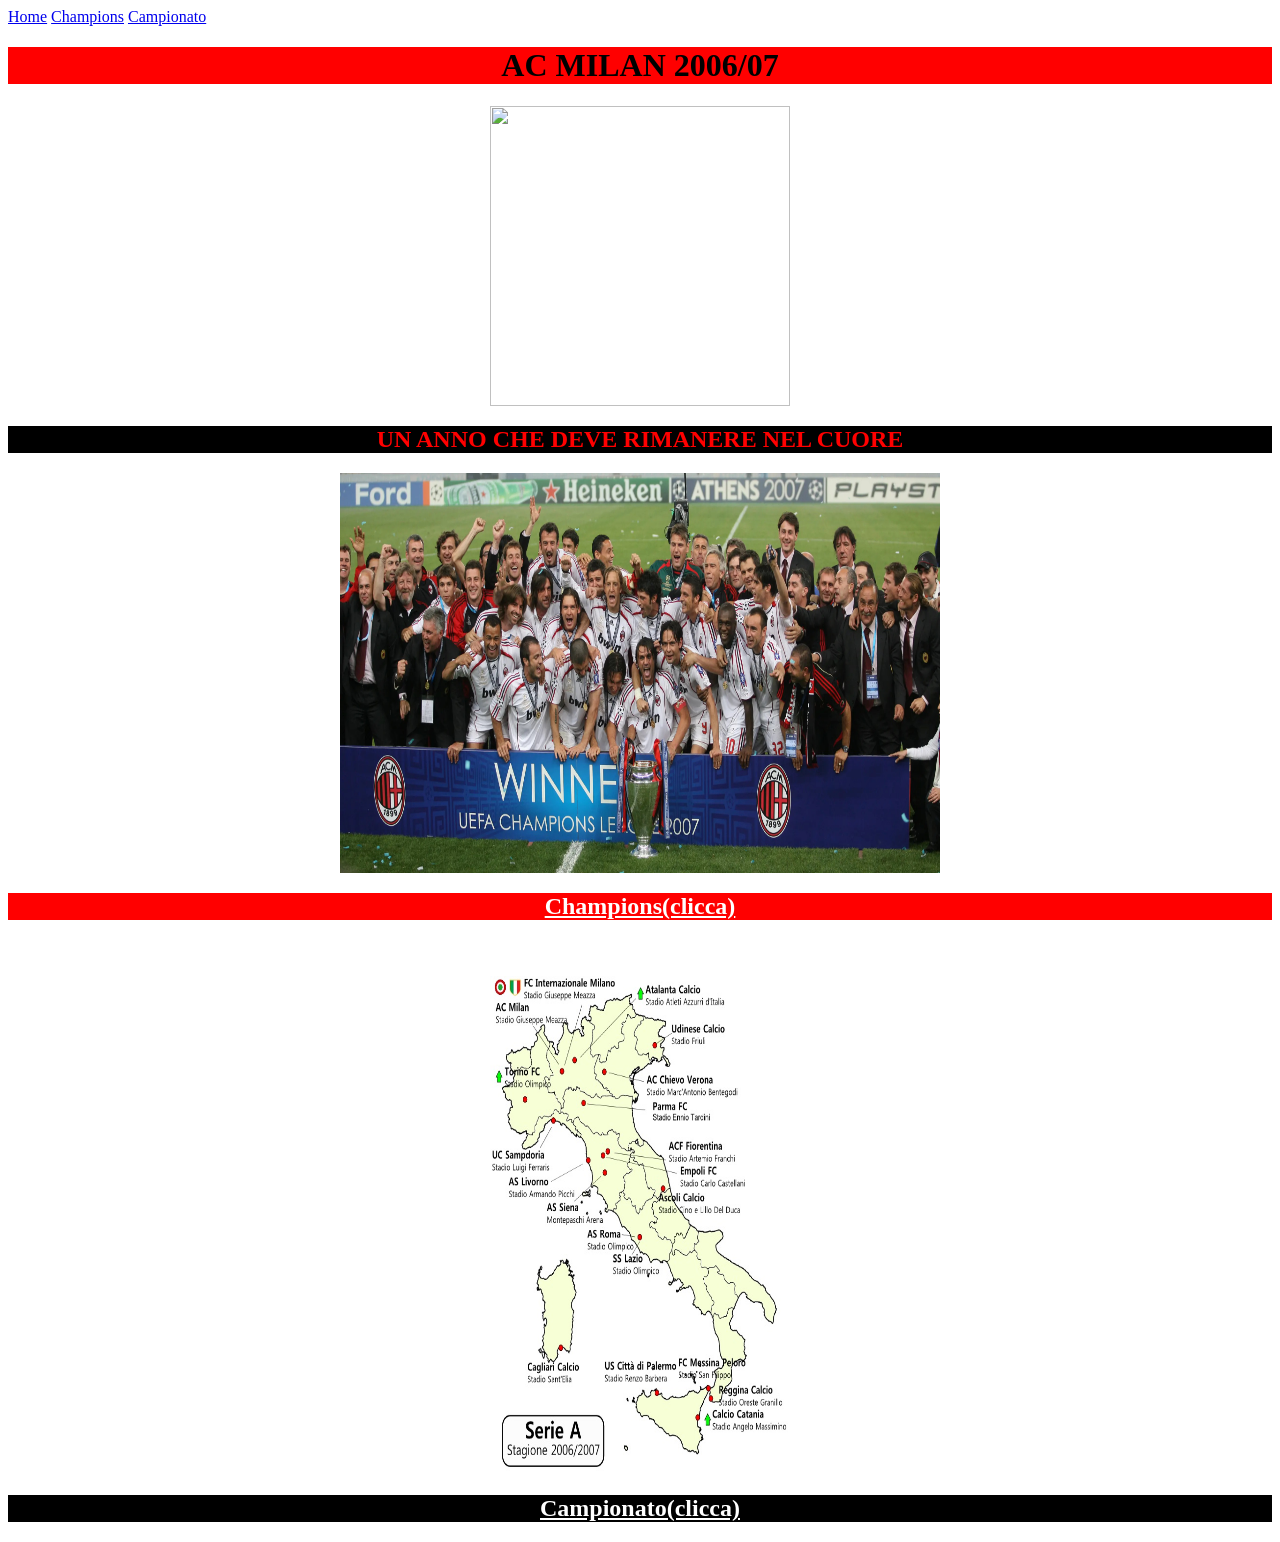
==== index.html @ bdebee4e "Add files via upload" ====
<html>  

    <head>
  
        <link href="style.css" rel="stylesheet" type="text/css">
        
        <title>Una storia indimenticabile</title>

    </head>

    <body>

        <nav>
            <a href="index.html">Home</a>
            <a href="Champions.html">Champions</a>
            <a href="Campionato.html">Campionato</a>
        </nav>


        <h1><b>AC MILAN 2006/07</b></h1>

        <center>
        <img src="https://upload.wikimedia.org/wikipedia/commons/9/9b/Flag_of_AC_Milan.svg"   style="width:300px;height:300px;">
        </center>

        <h2 style="color:red; background:black;"> UN ANNO CHE DEVE RIMANERE NEL CUORE </h2> 

        <center>
        <img src="Champions.jpg"   style="width:600px;height:400px;">
        </center>

        <h2 style="background:red;"><a href="Champions.html" style="color:white;">Champions(clicca)</a></h2>


        <br></br>

        <center>
        <img src="campionato.jpg"   style="width:300px;height:500px;">
        </center>

        <h2 style="background:black;"><a href="campionato.html" style="color:white;">Campionato(clicca)</a></h2>



    </body>


</html>
---- style.css ----
h1, h2 { 
    text-align: center;
    color:black; background:red; 
}

p{
    color:white;
    font-size: 30px;
}
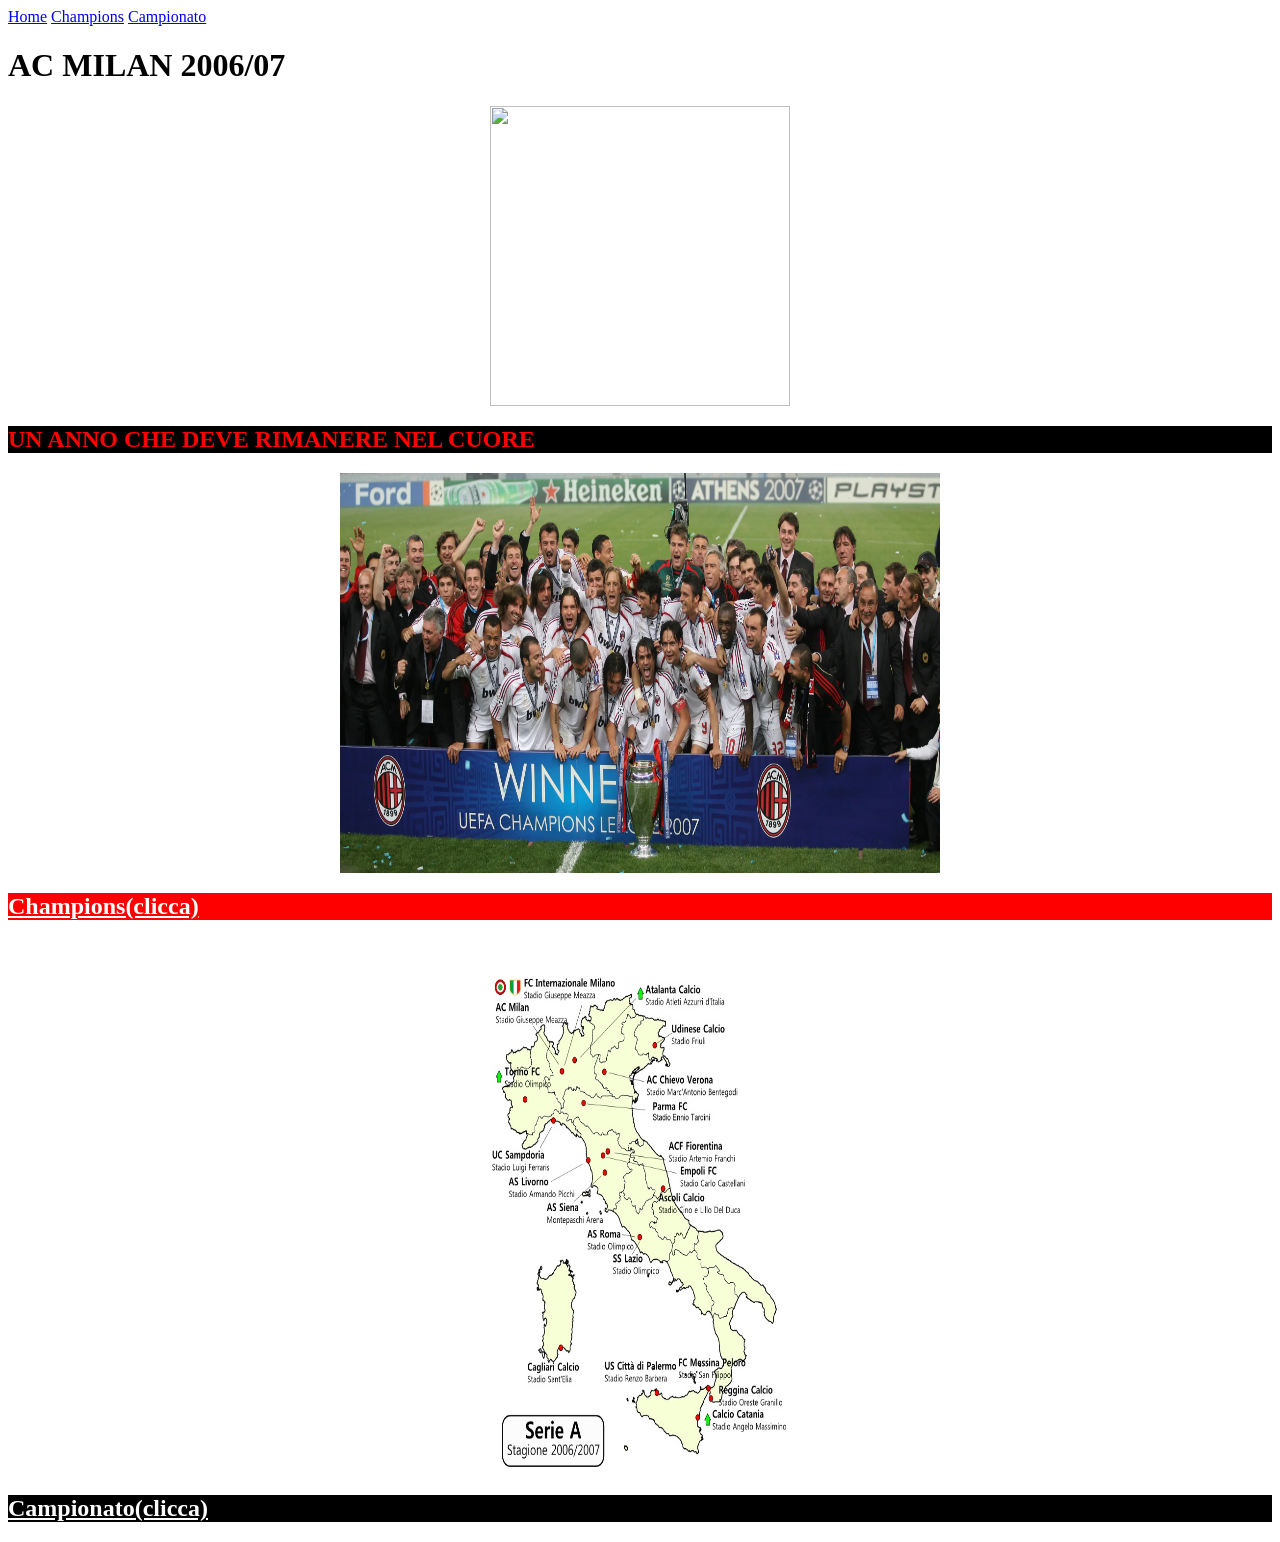
==== commit c876ce31: "Update index.html" ====
--- a/index.html
+++ b/index.html
@@ -2,7 +2,7 @@
 
     <head>
   
-        <link href="style.css" rel="stylesheet" type="text/css">
+        <link href="/igieniere.github.io/style.css" rel="stylesheet" type="text/css">
         
         <title>Una storia indimenticabile</title>
 
@@ -45,4 +45,4 @@
     </body>
 
 
-</html>+</html>
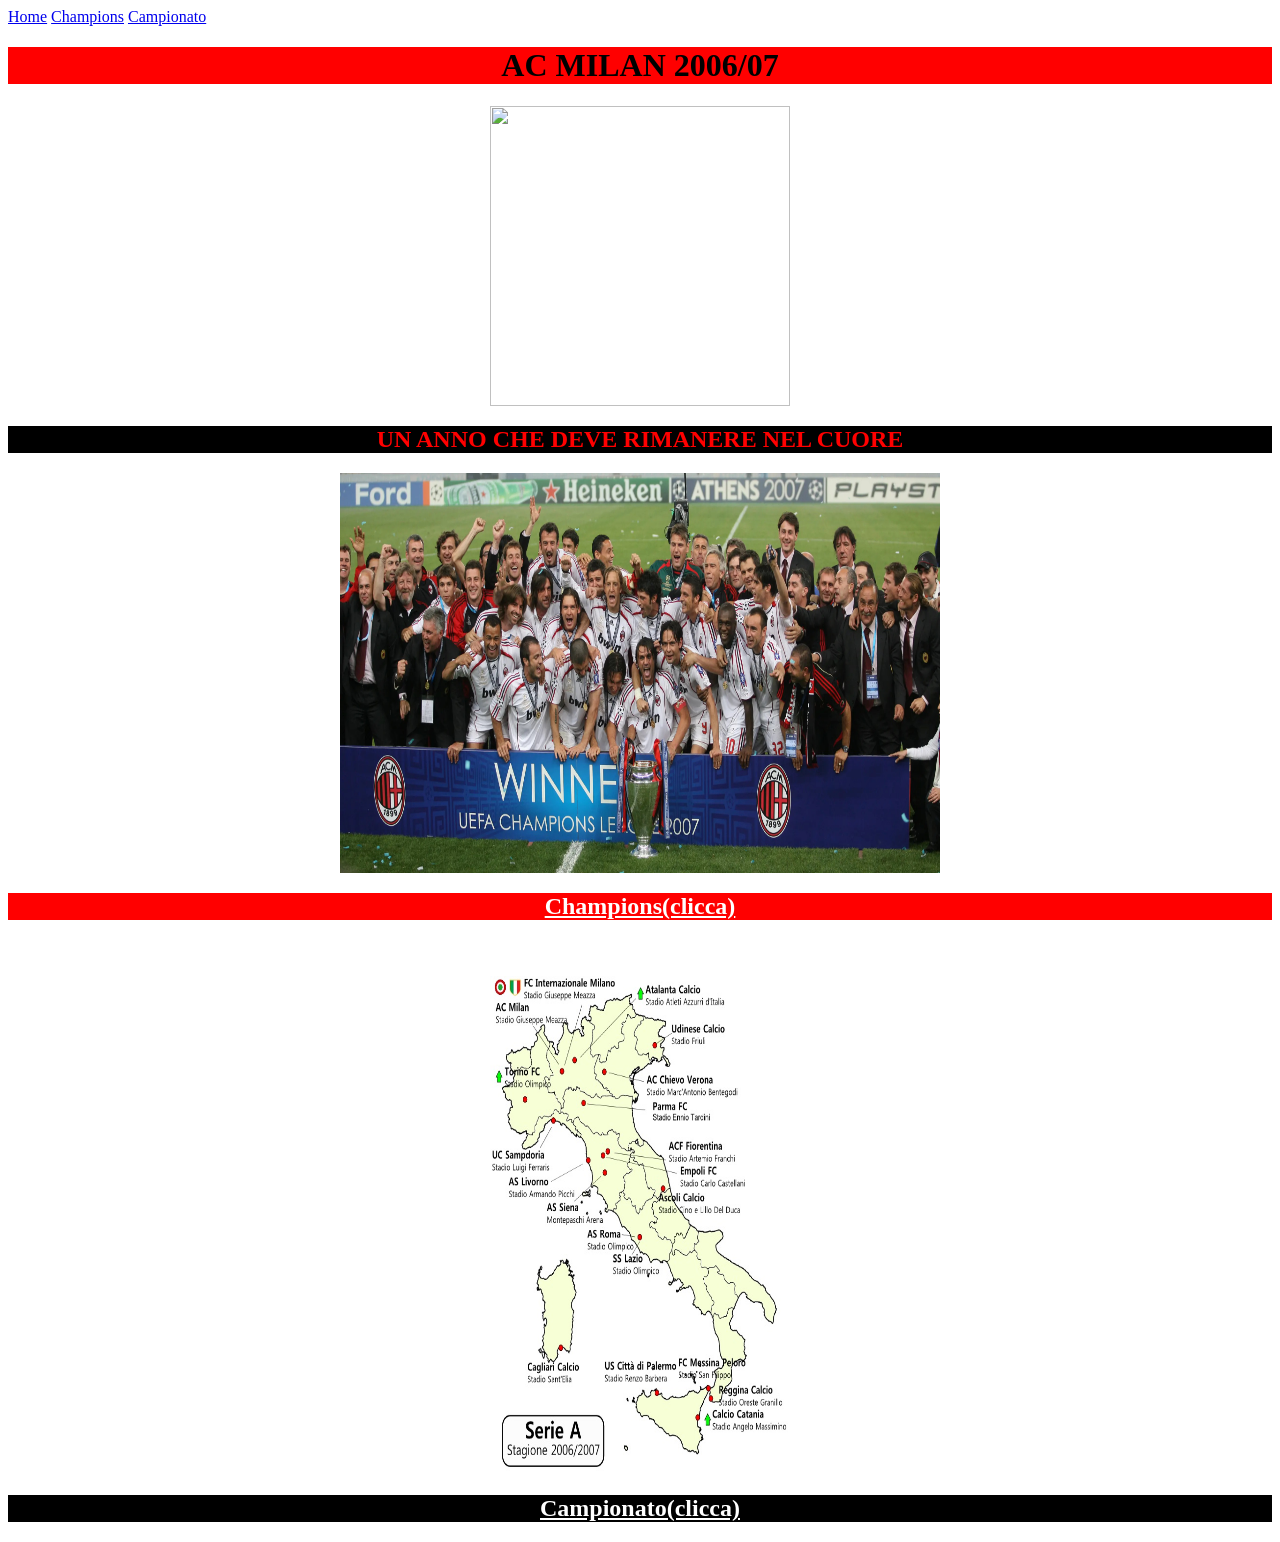
==== commit 2e48a77b: "Update index.html" ====
--- a/index.html
+++ b/index.html
@@ -2,7 +2,7 @@
 
     <head>
   
-        <link href="/igieniere.github.io/style.css" rel="stylesheet" type="text/css">
+        <link href="style.css" rel="stylesheet" type="text/css">
         
         <title>Una storia indimenticabile</title>
 
--- a/style.css
+++ b/style.css
@@ -0,0 +1,9 @@
+h1, h2 { 
+    text-align: center;
+    color:black; background:red; 
+}
+
+p{
+    color:white;
+    font-size: 30px;
+}
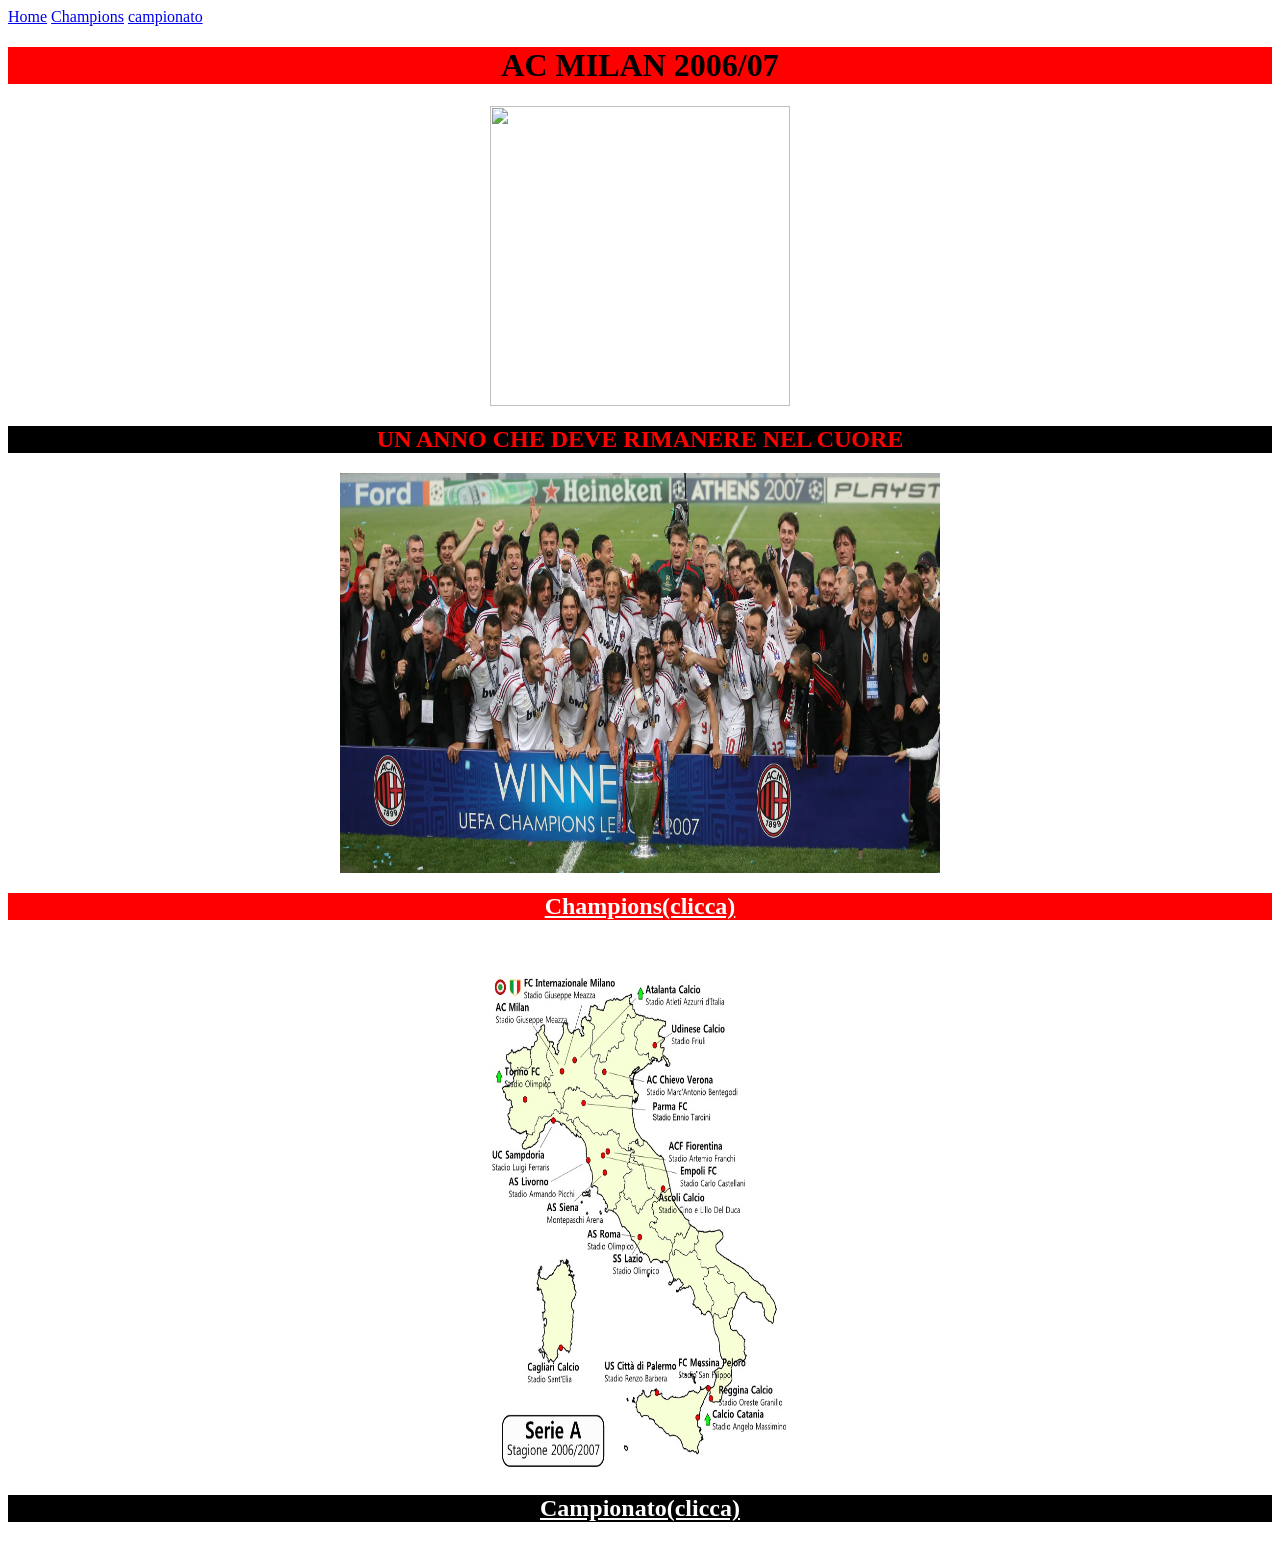
==== commit 16bda1cb: "Update index.html" ====
--- a/index.html
+++ b/index.html
@@ -13,7 +13,7 @@
         <nav>
             <a href="index.html">Home</a>
             <a href="Champions.html">Champions</a>
-            <a href="Campionato.html">Campionato</a>
+            <a href="campionato.html">campionato</a>
         </nav>
 
 
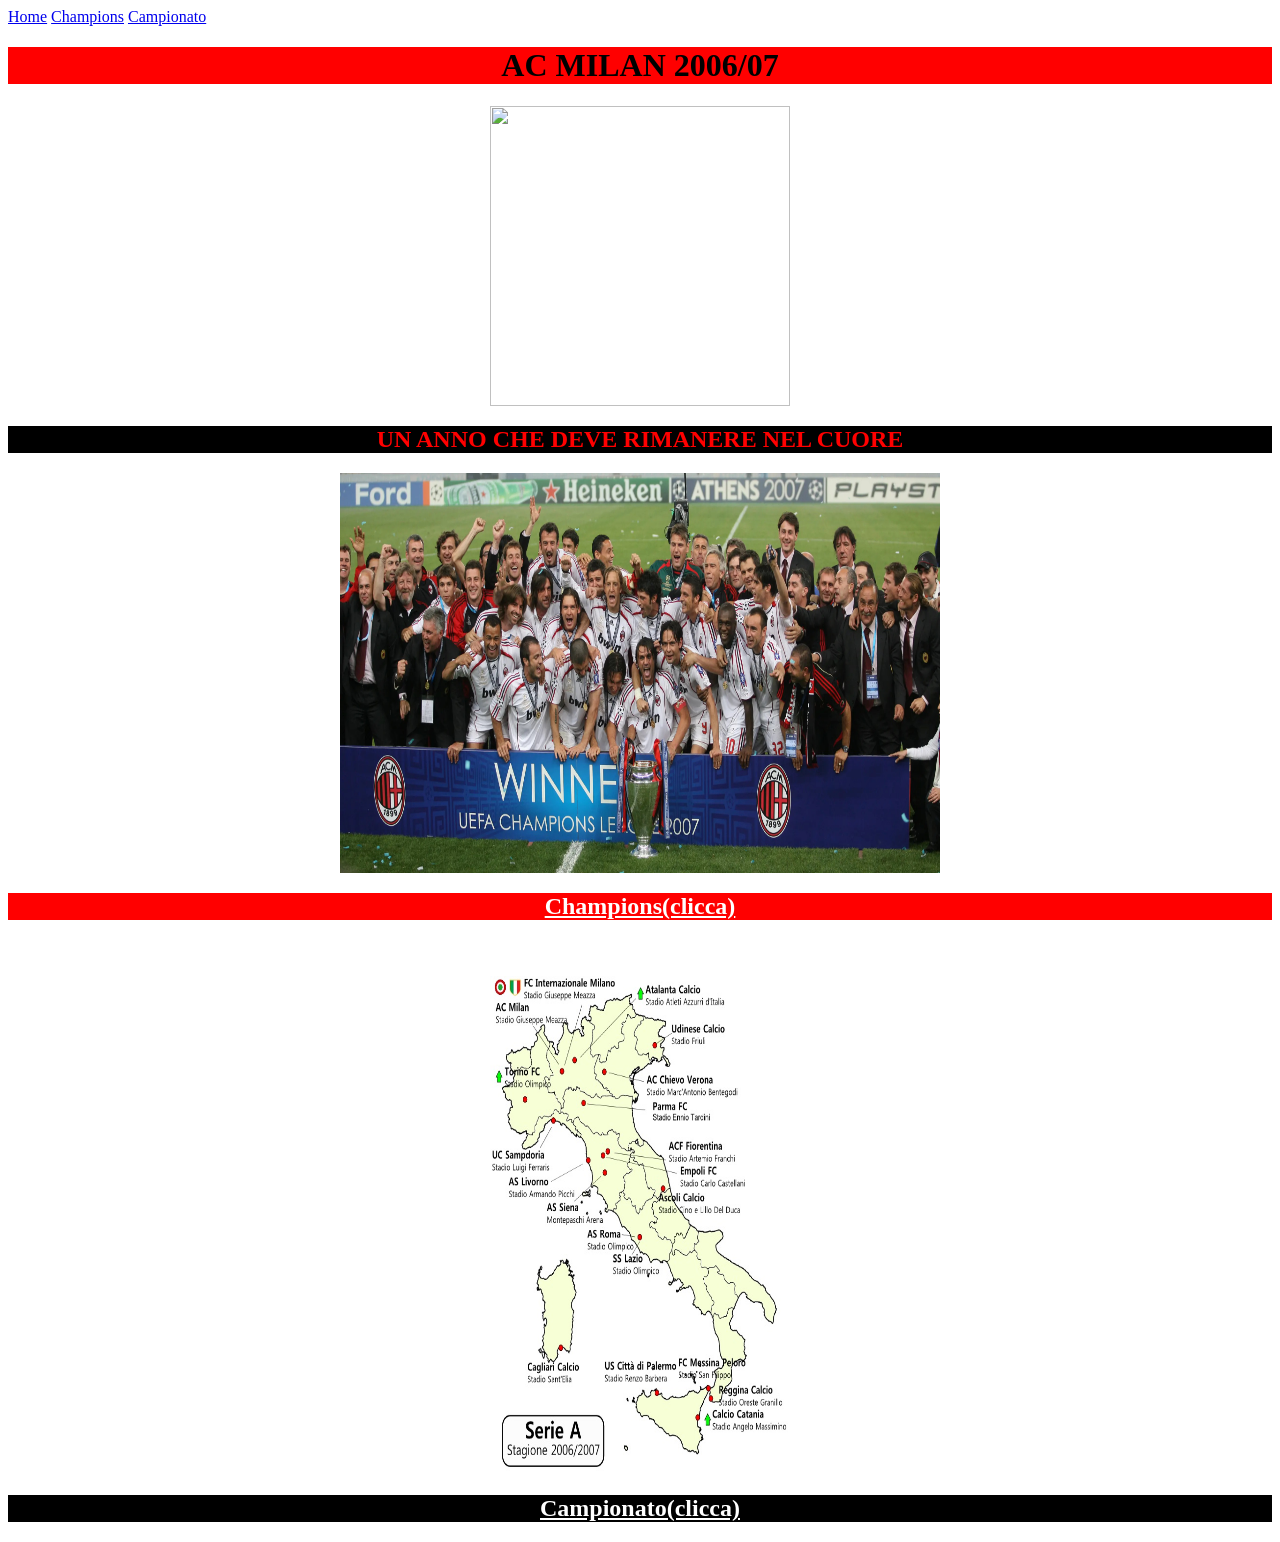
==== commit 7ff0452f: "Update index.html" ====
--- a/index.html
+++ b/index.html
@@ -13,7 +13,7 @@
         <nav>
             <a href="index.html">Home</a>
             <a href="Champions.html">Champions</a>
-            <a href="campionato.html">campionato</a>
+            <a href="campionato.html">Campionato</a>
         </nav>
 
 
